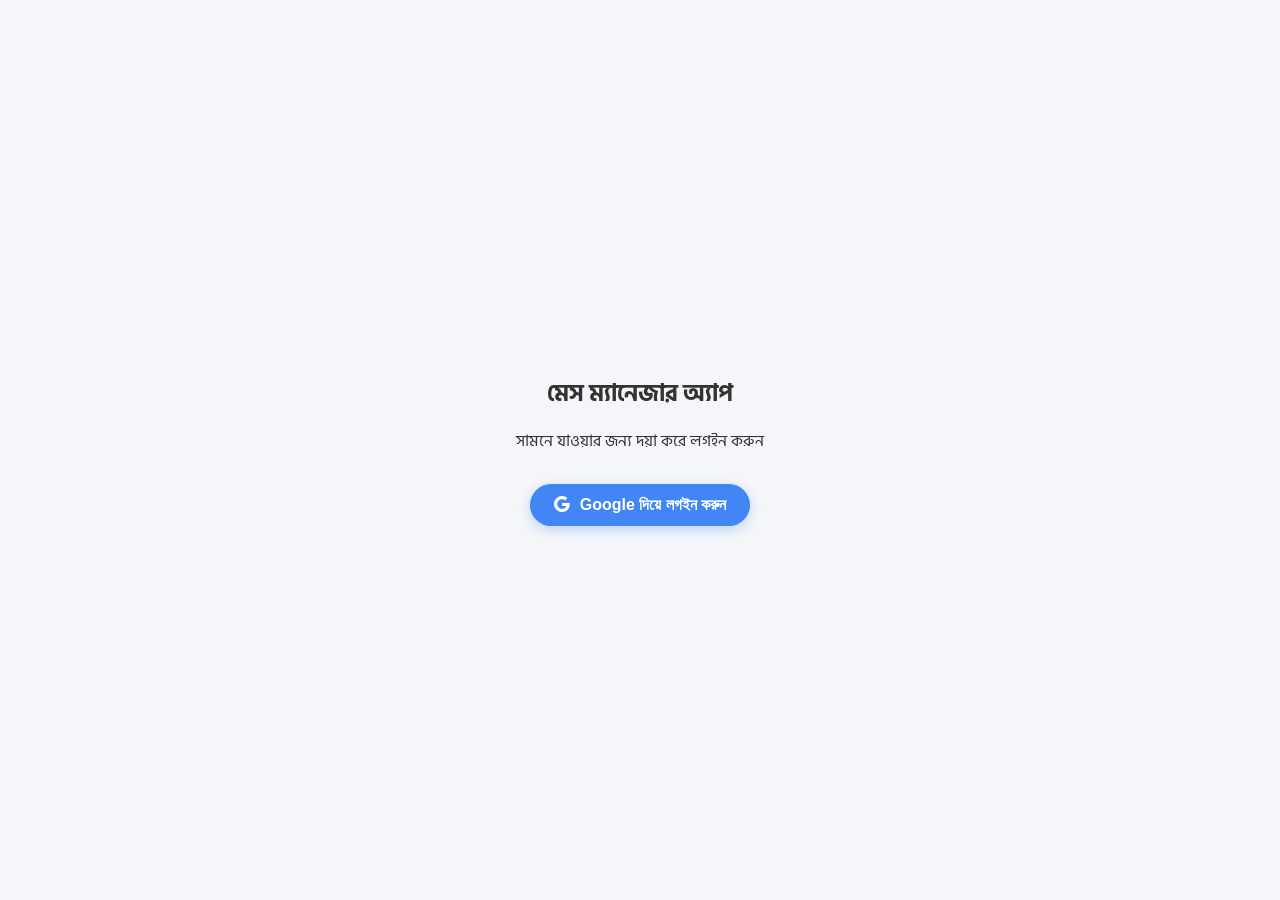
==== index.html @ 191657b1 "Add files via upload" ====
<!DOCTYPE html>
<html lang="bn">
<head>
  <meta charset="UTF-8">
  <meta name="viewport" content="width=device-width, initial-scale=1.0">
  <title>মেস ম্যানেজার</title>
  <link rel="stylesheet" href="common.css">
  <link rel="stylesheet" href="https://cdn.jsdelivr.net/npm/bootstrap-icons@1.11.3/font/bootstrap-icons.min.css">
  <link rel="stylesheet" type="text/css" href="https://cdn.jsdelivr.net/npm/toastify-js/src/toastify.min.css">

<script type="text/javascript" src="https://cdn.jsdelivr.net/npm/toastify-js"></script>

</head>
<body>

  <div id="loginScreen" class="auth-screen">
    <h2>মেস ম্যানেজার অ্যাপ</h2>
    <p>সামনে যাওয়ার জন্য দয়া করে লগইন করুন</p>
    <button class="login-btn" onclick="loginWithGoogle()">
      <i class="bi bi-google"></i> Google দিয়ে লগইন করুন
    </button>
  </div>

  <div id="mainApp" style="display: none; width: 100%;">
    
    <div class="user-profile">
      <div class="profile-info">
        <img id="userImg" src="" alt="Avatar" class="user-avatar" crossorigin="anonymous">
        <span id="userName">ব্যবহারকারী</span>
      </div>
      <button class="logout-btn" onclick="logoutFirebase()">লগআউট</button>
    </div>

    <div class="nav-container">
      <nav class="navbar">
        <div class="nav-indicator"></div>
        
        <div class="nav-item active" onclick="switchPage('home', 0)">
          <i class="bi bi-house-door nav-icon"></i>
          <span class="nav-label">হোম</span>
        </div>

        <div class="nav-item" onclick="switchPage('bazar', 1)">
          <i class="bi bi-cart-dash nav-icon"></i>
          <span class="nav-label">বাজার খরচ</span>
        </div>
        
        <div class="nav-item" onclick="switchPage('meal', 2)">
          <i class="bi bi-calendar-check nav-icon"></i>
          <span class="nav-label">মিল হিসাব</span>
        </div>
        
        <div class="nav-item" onclick="switchPage('rate', 3)">
          <i class="bi bi-calculator nav-icon"></i>
          <span class="nav-label">মিল রেট</span>
        </div>
        
        <div class="nav-item" onclick="switchPage('month', 4)">
          <i class="bi bi-file-earmark-bar-graph nav-icon"></i>
          <span class="nav-label">মাসের হিসাব</span>
        </div>
      </nav>
    </div>

    <div class="main-content">
      
      <div id="home" class="page-content active">
        <div class="widget-container">
          <div class="widget-box">
              <span class="widget-title">মোট বাজার খরচ</span>
              <h2 id="totalBazarCost" class="widget-value">০.০০ ৳</h2>
          </div>
          <div class="widget-box">
              <span class="widget-title">বর্তমান মিল রেট</span>
              <h2 id="liveRate" class="widget-value">০.০০ ৳</h2>
          </div>
          <div class="widget-box">
              <span class="widget-title">তোমার মোট মিল</span>
              <h2 id="userTotalMeals" class="widget-value">০.০০ টি</h2>
          </div>
        </div>
      </div>

      <div id="bazar" class="page-content">
        <div class="placeholder-card">
          <h3>বাজার খরচ পেজ</h3>
          <div class="button-container">
            <div class="card-btn" onclick="window.location.href='collect.html'">
                মোট জমা
            </div>
            <div class="card-btn" onclick="window.location.href='daily.html'">
                প্রতিদিনের বাজার
            </div>
            <div class="card-btn" onclick="window.location.href='fullMonthCost.html'">
                মোট মাসিক বাজার 
            </div>
            <div class="card-btn" onclick="window.location.href='full_month.html'">
                পুরো মাসের হিসাব
            </div>
          </div>
        </div>
      </div>

      <div id="meal" class="page-content">
        <div class="placeholder-card">
          <h3>মিল হিসাব পেজ</h3>
          
          <div class="inputs">
            <label for="name">NAME :</label>
            <input type="text" id="name" readonly>
          </div>
          
          <div class="inputs">
            <label for="meal_date">DATE :</label>
            <input type="date" id="meal_date">
          </div>
    
          <div id="mealBox" style="margin-top: 20px;">
            <label><input type="checkbox" id="breakfast"> সকাল (Breakfast)</label><br>
            <label><input type="checkbox" id="lunch"> দুপুর (Lunch)</label><br>
            <label><input type="checkbox" id="dinner"> রাত (Dinner)</label><br><br>
            
            <button onclick="saveMealToFirebase()" style="padding: 10px 20px; background-color: #007bff; color: white; border: none; border-radius: 5px;">Save to Cloud</button>
          </div>  
        </div>
      </div>
      
      <div id="rate" class="page-content">
        <div class="placeholder-card">
          <h3>মিল রেট ক্যালকুলেটর</h3>
          <div class="calculate-container">
            <div class="inputs">
              <label for="collect">মোট জমা :</label>
              <input type="text" id="collect" placeholder="ENTER COLLECTION">
            </div>
            
            <div class="inputs">
              <label for="totalCost">মোট বাজার খরচ :</label>
              <input type="text" id="totalCost" placeholder="TOTAL COST">
            </div>
            
            <div class="inputs">
              <label for="number">মোট মিল সংখ্যা :</label>
              <input type="text" id="number" step="any" placeholder="ENTER NUMBER OF MEALS">
            </div>
            
            <div class="inputs highlight">
              <label for="calculated_rate">মিল রেট :</label>
              <input type="text" id="calculated_rate" readonly>
            </div>
          </div>
        </div>
      </div>

      <div id="month" class="page-content">
        <div class="placeholder-card">
          <h3>পুরো মাসের হিসাব</h3>
           
          <div class="inputs">
            <label for="month-name">NAME :</label>
            <input type="text" id="month-name" placeholder="ENTER YOUR NAME">
          </div>
          
          <div class="inputs">
            <label for="month-tk">MILL RATE :</label>
            <input type="number" id="month-tk" placeholder="ENTER MILL RATE">
          </div>
          
          <button onclick="loadMonthDataFromFirebase()" style="margin: 15px 0; padding: 10px; background: #28a745; color: white; border: none; border-radius: 5px; width: 100%;">হিসাব দেখুন</button>
        
          <h2 id="heading"></h2>
          
          <div class="table-scroll">
            <table id="history-table">
              <thead>
                <tr>
                  <th>তারিখ</th>
                  <th>সকাল</th>
                  <th>দুপুর</th>
                  <th>রাত</th>
                  <th>টাকা</th>
                </tr>
              </thead>
              <tbody id="table-body">
              </tbody>
              <tfoot>
                <tr>
                  <th colspan="4">মোট :</th>
                  <th id="total-amount">0</th>
                </tr>
              </tfoot>
            </table>
          </div>
          <button id="clear-btn">CLEAR</button>
        </div>
      </div>

    </div>
  </div>

   <script type="module" src="app-sync.js"></script>
  <script type="module" src="home.js"></script>
  <script type="module" src="meal_hisab.js"></script>
  <script type="module" src="mil_rate.js"></script>

  
   <script type="module">
    import { initializeApp } from "https://www.gstatic.com/firebasejs/10.8.0/firebase-app.js";
    import { getDatabase, ref, set, get, child, onValue } from "https://www.gstatic.com/firebasejs/10.8.0/firebase-database.js";
    import { getAuth, signInWithPopup, GoogleAuthProvider, onAuthStateChanged, signOut } from "https://www.gstatic.com/firebasejs/10.8.0/firebase-auth.js";

    const firebaseConfig = {
      apiKey: "AIzaSyB-Zzsrl5-chOLtnFalRZU4bgGNnSJ-K18",
      authDomain: "mess-manager-9b662.firebaseapp.com",
      projectId: "mess-manager-9b662",
      storageBucket: "mess-manager-9b662.firebasestorage.app",
      messagingSenderId: "710172865421",
      appId: "1:710172865421:web:8897233378a250b0ed03c4",
      measurementId: "G-B9HB486S8W",
      databaseURL: "https://mess-manager-9b662-default-rtdb.firebaseio.com/"
    };

    const app = initializeApp(firebaseConfig);
    const database = getDatabase(app);
    const auth = getAuth(app);
    const provider = new GoogleAuthProvider();

    window.firebaseDB = database;
    window.firebaseDatabaseRef = ref;
    window.firebaseSet = set;
    window.firebaseOnValue = onValue; 
    window.firebaseGet = get;
    window.firebaseChild = child;

  
    window.syncMealToFirebase = function(mealData) {
      if (!window.firebaseDB) return;
      const path = 'meals/' + mealData.date + '_' + mealData.name.replace(/[.#$/\[\]]/g, "_");
      const dbRef = ref(window.firebaseDB, path);
      
      set(dbRef, mealData)
        .then(() => console.log("অনলাইনে সফলভাবে সিঙ্ক হয়েছে:", mealData.date))
        .catch(err => console.error("সিঙ্ক করতে ব্যর্থ:", err));
    };

    
    window.addEventListener('online', () => {
      console.log("ইন্টারনেট কানেকশন সচল হয়েছে! অফলাইন ডাটা সিঙ্ক হচ্ছে...");
      let offlineMeals = JSON.parse(localStorage.getItem('offline_meals')) || [];
      
      if (offlineMeals.length > 0) {
        offlineMeals.forEach(meal => {
          window.syncMealToFirebase(meal);
        });
        localStorage.removeItem('offline_meals'); 
        alert("আপনার অফলাইনে করা সব মিল হিসাব মেইন ডাটাবেজে আপডেট হয়েছে!");
      }
    });

    
    if (navigator.onLine) {
     
    } else {
      
      console.log("অ্যাপটি অফলাইনে রান করছে। ক্যাশ ডাটা লোড হচ্ছে...");
    }

   
    window.loginWithGoogle = () => {
      signInWithPopup(auth, provider)
        .then((result) => {
          console.log("Logged in:", result.user.displayName);
        }).catch((error) => {
          console.error("Login Failed:", error);
         
          if(!navigator.onLine) {
            alert("অফলাইনে গুগল লগইন সম্ভব নয়।");
          } else {
            alert("লগইন করতে সমস্যা হয়েছে! আবার চেষ্টা করুন।");
          }
        });
    };

    window.logoutFirebase = () => {
      signOut(auth).then(() => {
        console.log("Logged out successfully");
      });
    };

    onAuthStateChanged(auth, (user) => {
      if (user) {
        document.getElementById("loginScreen").style.display = "none";
        document.getElementById("mainApp").style.display = "block";
        document.getElementById("userName").innerText = user.displayName;
        
        if (user.photoURL) {
            document.getElementById("userImg").src = user.photoURL;
        } else {
            document.getElementById("userImg").src = "https://ui-avatars.com/api/?name=" + encodeURIComponent(user.displayName) + "&background=random&color=fff";
        }
        
        if(document.getElementById("name")){
            document.getElementById("name").value = user.displayName;
        }

       
        localStorage.setItem('logged_in_user', user.displayName);

        if(window.fetchUserTotalMeals) {
            window.fetchUserTotalMeals(user.displayName);
          }
      } else {
        
        const cachedUser = localStorage.getItem('logged_in_user');
        if (!navigator.onLine && cachedUser) {
          document.getElementById("loginScreen").style.display = "none";
          document.getElementById("mainApp").style.display = "block";
          document.getElementById("userName").innerText = cachedUser;
          if(document.getElementById("name")) document.getElementById("name").value = cachedUser;
        } else {
          document.getElementById("loginScreen").style.display = "flex";
          document.getElementById("mainApp").style.display = "none";
        }
      }
    });

    if(window.mealRate) window.mealRate();
    if(window.loadCost) window.loadCost();
  </script>
   
</body>
</html>
---- common.css ----
@import url('https://fonts.googleapis.com/css2?family=Hind+Siliguri:wght@400;600;700&family=Poppins:wght@300;500;600&display=swap');

* {
  margin: 0;
  padding: 0;
  box-sizing: border-box;
}

body, html {
  width: 100%;
  height: 100%;
  font-family: 'Poppins', 'Hind Siliguri', 'Segoe UI', Tahoma, Geneva, Verdana, sans-serif;
  background-color: #f4f7f6;
  color: #333333;
}

body {
  display: flex;
  flex-direction: column;
  align-items: center;
  justify-content: flex-start; 
  padding: 0; 
  min-height: 100vh;
  background: linear-gradient(135deg, #f4f7f6 0%, #e2e8f0 100%);
}

/* ==========================================================================
   ১.৫ নতুন যুক্ত হওয়া: অথেনটিকেশন ও প্রোফাইল স্টাইল
   ========================================================================== */
.auth-screen {
  position: fixed;
  top: 0; left: 0; width: 100%; height: 100%;
  background: #f4f6f9;
  display: flex; flex-direction: column;
  justify-content: center; align-items: center;
  z-index: 9999;
  gap: 15px;
}

.login-btn {
  padding: 12px 24px;
  background: #4285F4; color: white;
  border: none; border-radius: 25px;
  font-size: 16px; cursor: pointer;
  display: flex; align-items: center; gap: 10px;
  font-weight: 600;
  box-shadow: 0 4px 12px rgba(66, 133, 244, 0.3);
  transition: all 0.3s ease;
  width: auto !important; 
}

.login-btn:hover {
  background: #357ae8;
  transform: translateY(-2px);
}

.user-profile {
  display: flex; align-items: center; justify-content: space-between;
  width: 100%; max-width: 500px; padding: 12px 20px;
  background: #ffffff; border-bottom: 1px solid #e2e8f0;
  position: fixed; top: 75px; left: 50%; transform: translateX(-50%);
  z-index: 999;
}

.profile-info {
  display: flex; align-items: center; gap: 10px;
}

.user-avatar { width: 35px; height: 35px; border-radius: 50%; border: 2px solid #3b71ca; }
#userName { font-weight: 600; font-size: 14px; color: #2c3e50; }

.logout-btn { 
  background: #dc3545; color: white; border: none; 
  padding: 6px 14px; border-radius: 20px; cursor: pointer;
  font-size: 13px; font-weight: 600; width: auto; margin-top: 0;
}
.logout-btn:hover { background: #c82333; transform: none; }

/* ==========================================================================
   ২. বেসিক ফর্ম এলিমেন্টস (Inputs, Labels, Select, Buttons)
   ========================================================================== */
label {
  font-size: 14px;
  color: #555555;
  font-weight: 600;
  margin-top: 20px;
  margin-bottom: 6px;
  display: inline-block;
}

input, select {
  width: 100%;
  padding: 12px 14px;
  font-size: 15px;
  border: 1.5px solid #d1d5db;
  border-radius: 8px;
  outline: none;
  background-color: #ffffff;
  cursor: pointer;
  transition: all 0.3s ease;
}

input:focus, select:focus {
  border-color: #4CAF50;
  box-shadow: 0 0 0 4px rgba(76, 175, 80, 0.1); 
}

input[type="date"] {
  width: 300px;
  max-width: 100%;
  background-color: #e0e0e0;
  color: #333333;
}

input[type="date"]::-webkit-calendar-picker-indicator {
  cursor: pointer;
  filter: invert(0.3);
}

input[type="checkbox"] {
  width: auto;
  transform: scale(1.3);
  margin-right: 12px;
  accent-color: #4CAF50;
  cursor: pointer;
}

button {
  background-color: #4CAF50;
  color: #ffffff;
  border: none;
  padding: 12px 30px;
  font-size: 16px;
  font-weight: 600;
  border-radius: 25px;
  cursor: pointer;
  margin-top: 15px;
  width: 100%;
  transition: background 0.3s, transform 0.2s;
}

button:hover {
  background-color: #45a049;
  transform: translateY(-2px);
}

button:active {
  transform: translateY(0);
}

/* ==========================================================================
   ৩. কন্টেইনার এবং লেআউট (Form Containers & Inputs Section)
   ========================================================================== */
.inputs {
  display: flex;
  flex-direction: column; 
  margin-bottom: 18px;
  align-items: center; 
  text-align: center;
}

.inputs label {
  color: #4b5563;
  margin-top: 0;
  width: 100%;
}

.inputs input {
  background-color: #f9fafb;
  max-width: 300px; 
}

input[readonly] {
  background-color: #e9ecef !important;
  cursor: not-allowed;
}

#month-tk {
  max-width: 180px; 
  text-align: center; 
}

.inputs input:focus {
  border-color: #2563eb;
  background-color: #ffffff;
  box-shadow: 0 0 0 4px rgba(37, 99, 235, 0.1); 
}

.inputs.highlight input[readonly] {
  background-color: #eff6ff !important; 
  border-color: #bfdbfe;
  color: #1e40af;
  font-weight: bold;
  font-size: 16px;
}

#inputs {
  display: none; 
  flex-direction: column;
  width: 100%;
  max-width: 300px;
  margin: 0 auto 20px auto;
  text-align: left;
  background: #ffffff;
  padding: 15px;
  border-radius: 12px;
  box-shadow: 0 4px 15px rgba(0,0,0,0.05);
}

#inputs.show {
  display: flex;
  animation: slideDownFade 0.4s ease-out forwards;
}

#inputs label { 
  margin-top: 10px; 
  margin-bottom: 5px; 
  text-align: left; 
}

#inputs input { 
  margin-bottom: 10px; 
  max-width: 100%;
}

#month-name {
  text-align: center; 
}

/* ==========================================================================
   ৪. প্লেসহোল্ডারカード এবং গ্রিড বাটন (Cards & Dashboard Buttons)
   ========================================================================== */
.placeholder-card {
  background: #ffffff;
  border-radius: 24px;
  padding: 30px 20px;
  box-shadow: 0 10px 30px rgba(0, 0, 0, 0.05);
  text-align: center;
  max-width: 500px;
  margin: 20px auto;
}

.placeholder-card h3 {
  font-size: 22px;
  font-weight: 700;
  color: #2c3e50;
  margin-bottom: 25px;
  position: relative;
}

.placeholder-card h3::after {
  content: '';
  position: absolute;
  bottom: -8px;
  left: 50%;
  transform: translateX(-50%);
  width: 50px;
  height: 3px;
  background: #3498db;
  border-radius: 2px;
}

.button-container {
  display: grid;
  grid-template-columns: 1fr 1fr; 
  gap: 16px; 
  padding: 10px 0;
}

.card-btn {
  background: #ffffff;
  border: 1px solid rgba(0, 0, 0, 0.05);
  border-radius: 16px;
  padding: 20px 10px;
  font-size: 16px;
  font-weight: 600;
  color: #4a5568;
  cursor: pointer;
  min-height: 100px;
  display: flex;
  align-items: center;
  justify-content: center;
  transition: all 0.3s ease; 
  box-shadow: 5px 5px 10px rgba(0, 0, 0, 0.03), -5px -5px 10px rgba(255, 255, 255, 0.8);
}

.card-btn:nth-child(1) { border-left: 4px solid #2ecc71; }
.card-btn:nth-child(2) { border-left: 4px solid #e74c3c; }
.card-btn:nth-child(3) { border-left: 4px solid #f1c40f; }
.card-btn:nth-child(4) { border-left: 4px solid #9b59b6; }

.card-btn:hover, .card-btn:active {
  transform: translateY(-3px);
  background: #3498db;
  color: #ffffff;
  border-left-color: #ffffff;
  box-shadow: 0 10px 20px rgba(52, 152, 219, 0.25);
}

/* ==========================================================================
   ৫. মিল বক্স এবং টেবিল (Meal Box & Data Tables)
   ========================================================================== */
#mealBox {
  border-radius: 15px !important;
  width: 100%;
  max-width: 350px;
  border: none !important;
  text-align: center;
  animation: fadeIn 0.4s ease;
}

#selectedDate {
  color: #4CAF50;
  margin-bottom: 20px;
  font-size: 22px;
  border-bottom: 2px solid #eee;
  padding-bottom: 10px;
}

#mealBox label {
  display: block;
  background: #f9f9f9;
  margin: 10px 0;
  padding: 12px;
  border-radius: 8px;
  cursor: pointer;
  transition: background 0.2s;
  text-align: left;
}

#mealBox label:hover {
  background: #e8f5e9;
}

.table-data {
    margin-top: 15px;
}
.table-scroll {
    overflow-x: auto;
    border: 1px solid #e2e8f0;
    border-radius: 8px;
}

table {
    width: 100%;
    border-collapse: collapse;
    text-align: left;
    background-color: #fff;
}

th, td {
    padding: 12px 15px;
    font-size: 14px;
}

thead tr {
    background-color: #f8fafc;
    border-bottom: 2px solid #e2e8f0;
}

thead th {
    color: #64748b;
    font-weight: 700;
}

tbody tr {
    border-bottom: 1px solid #f1f5f9;
}

tbody tr:nth-child(even) {
    background-color: #f8fafc;
}

tr:last-child {
    background-color: #eaeffa;
    font-weight: 700;
    border-top: 2px solid #cbd5e1;
}

tr:last-child th {
    color: #1e293b;
    font-size: 15px;
}

#total-amount{
  font-weight: bold; 
  color: #4CAF50;
  text-align: left;
}

/* ==========================================================================
   ৬. নেভিগেশন বার এবং উইজেট (Navigation & Widgets)
   ========================================================================== */
.main-content, .nav-container {
  width: 100%;
  max-width: 500px;  
  margin: 0 auto;
}

.nav-container {
  position: fixed;
  top: 0;
  left: 50%;
  transform: translateX(-50%);
  width: 100%;
  background-color: #3b71ca;
  padding: 15px 10px;
  box-sizing: border-box;
  z-index: 1000;
}

.navbar {
  position: relative;
  width: 100%;
  max-width: 500px;
  margin: 0 auto;
  background-color: #ffffff;
  display: flex;
  justify-content: space-around;
  align-items: center;
  padding: 10px 0;
  border-radius: 16px;
  box-shadow: 0 8px 20px rgba(0, 0, 0, 0.15);
}

.nav-item {
  display: flex;
  flex-direction: column;
  align-items: center;
  text-decoration: none;
  color: #a0a0a0;
  font-size: 11px;
  transition: all 0.3s ease;
  flex: 1;
  text-align: center;
  position: relative;
  z-index: 5;
  cursor: pointer;
}

.nav-icon {
  font-size: 20px;
  margin-bottom: 8px; 
  transition: transform 0.3s ease, color 0.3s ease;
}

.nav-label {
  font-weight: 600;
  opacity: 0;
  transform: translateY(10px);
  transition: all 0.3s ease;
  position: absolute;
  bottom: -10px; 
}

.nav-item.active .nav-icon {
  color: #3b71ca;
  transform: translateY(-4px);
}

.nav-item.active .nav-label {
  opacity: 1;
  color: #3b71ca;
  transform: translateY(0px);
}

.main-content {
  padding-top: 140px; 
  width: 100%;
  box-sizing: border-box;
}

.page-content {
  display: none;
  opacity: 0;
  transform: translateY(15px);
  transition: opacity 0.4s ease, transform 0.4s ease;
}

.page-content.active {
  display: block;
  opacity: 1;
  transform: translateY(0);
}

.widget-container {
  display: flex;
  flex-direction: column;
  gap: 15px;
  padding: 20px;
  max-width: 500px;
  margin: 0 auto;
}

.widget-box {
  background: #ffffff;
  padding: 18px 20px;
  border-radius: 16px;
  box-shadow: 0 4px 12px rgba(0, 0, 0, 0.05);
}

.widget-title {
  font-size: 13px;
  color: #888;
  display: block;
  margin-bottom: 6px;
}

.widget-value {
  margin: 0;
  font-size: 24px;
  color: #2c3e50;
  font-weight: bold;
}

/* ==========================================================================
   ৭. অ্যানিমেশনসমূহ (Animations)
   ========================================================================== */
@keyframes fadeIn {
  from { opacity: 0; transform: translateY(10px); }
  to { opacity: 1; transform: translateY(0); }
}

@keyframes slideDownFade {
  from { opacity: 0; transform: translateY(-15px); }
  to { opacity: 1; transform: translateY(0); }
}
/* ==========================================================================
   ১. গুগল ফন্টস এবং গ্লোবাল রিসেট (Fonts & Global Reset)
   ========================================================================== */
@import url('https://fonts.googleapis.com/css2?family=Hind+Siliguri:wght@400;600;700&family=Poppins:wght@300;500;600&display=swap');

* {
  margin: 0;
  padding: 0;
  box-sizing: border-box;
}

body, html {
  width: 100%;
  height: 100%;
  font-family: 'Poppins', 'Hind Siliguri', 'Segoe UI', Tahoma, Geneva, Verdana, sans-serif;
  background-color: #f4f7f6;
  color: #333333;
}

body {
  display: flex;
  flex-direction: column;
  align-items: center;
  justify-content: flex-start; 
  padding: 40px 20px;
  min-height: 100vh;
  background: linear-gradient(135deg, #f4f7f6 0%, #e2e8f0 100%);
}

/* ==========================================================================
   ২. বেসিক ফর্ম এলিমেন্টস (Inputs, Labels, Select, Buttons)
   ========================================================================== */
label {
  font-size: 14px;
  color: #555555;
  font-weight: 600;
  margin-top: 20px;
  margin-bottom: 6px;
  display: inline-block;
}

input, select {
  width: 100%;
  padding: 12px 14px;
  font-size: 15px;
  border: 1.5px solid #d1d5db;
  border-radius: 8px;
  outline: none;
  background-color: #ffffff;
  cursor: pointer;
  transition: all 0.3s ease;
}

input:focus, select:focus {
  border-color: #4CAF50;
  box-shadow: 0 0 0 4px rgba(76, 175, 80, 0.1); 
}


input[type="date"] {
  width: 300px;
  max-width: 100%;
  background-color: #e0e0e0;
  color: #333333;
}

input[type="date"]::-webkit-calendar-picker-indicator {
  cursor: pointer;
  filter: invert(0.3);
}

input[type="checkbox"] {
  width: auto;
  transform: scale(1.3);
  margin-right: 12px;
  accent-color: #4CAF50;
  cursor: pointer;
}


button {
  background-color: #4CAF50;
  color: #ffffff;
  border: none;
  padding: 12px 30px;
  font-size: 16px;
  font-weight: 600;
  border-radius: 25px;
  cursor: pointer;
  margin-top: 15px;
  width: 100%;
  transition: background 0.3s, transform 0.2s;
}

button:hover {
  background-color: #45a049;
  transform: translateY(-2px);
}

button:active {
  transform: translateY(0);
}

/* ==========================================================================
   ৩. কন্টেইনার এবং লেআউট (Form Containers & Inputs Section)
   ========================================================================== */

.inputs {
  display: flex;
  flex-direction: column; 
  margin-bottom: 18px;
  align-items: center; 
  text-align: center;
}

.inputs label {
  color: #4b5563;
  margin-top: 0;
  width: 100%;
}

.inputs input {
  background-color: #f9fafb;
  max-width: 300px; 
}


#month-tk {
  max-width: 180px; 
  text-align: center; 
}

.inputs input:focus {
  border-color: #2563eb;
  background-color: #ffffff;
  box-shadow: 0 0 0 4px rgba(37, 99, 235, 0.1); 
}

.inputs.highlight input[readonly] {
  background-color: #eff6ff; 
  border-color: #bfdbfe;
  color: #1e40af;
  font-weight: bold;
  font-size: 16px;
}


#inputs {
  display: none; 
  flex-direction: column;
  width: 100%;
  max-width: 300px;
  margin: 0 auto 20px auto;
  text-align: left;
  background: #ffffff;
  padding: 15px;
  border-radius: 12px;
  box-shadow: 0 4px 15px rgba(0,0,0,0.05);
}

#inputs.show {
  display: flex;
  animation: slideDownFade 0.4s ease-out forwards;
}

#inputs label { 
  margin-top: 10px; 
  margin-bottom: 5px; 
  text-align: left; 
}

#inputs input { 
  margin-bottom: 10px; 
  max-width: 100%;
}


#month-name {
  text-align: center; 
}


/* ==========================================================================
   ৪. প্লেসহোল্ডার কার্ড এবং গ্রিড বাটন (Cards & Dashboard Buttons)
   ========================================================================== */
.placeholder-card {
  background: #ffffff;
  border-radius: 24px;
  padding: 30px 20px;
  box-shadow: 0 10px 30px rgba(0, 0, 0, 0.05);
  text-align: center;
  max-width: 500px;
  margin: 20px auto;
}

.placeholder-card h3 {
  font-size: 22px;
  font-weight: 700;
  color: #2c3e50;
  margin-bottom: 25px;
  position: relative;
}

.placeholder-card h3::after {
  content: '';
  position: absolute;
  bottom: -8px;
  left: 50%;
  transform: translateX(-50%);
  width: 50px;
  height: 3px;
  background: #3498db;
  border-radius: 2px;
}

.button-container {
  display: grid;
  grid-template-columns: 1fr 1fr; 
  gap: 16px; 
  padding: 10px 0;
}

.card-btn {
  background: #ffffff;
  border: 1px solid rgba(0, 0, 0, 0.05);
  border-radius: 16px;
  padding: 20px 10px;
  font-size: 16px;
  font-weight: 600;
  color: #4a5568;
  cursor: pointer;
  min-height: 100px;
  display: flex;
  align-items: center;
  justify-content: center;
  transition: all 0.3s ease; 
  box-shadow: 5px 5px 10px rgba(0, 0, 0, 0.03), -5px -5px 10px rgba(255, 255, 255, 0.8);
}


.card-btn:nth-child(1) { border-left: 4px solid #2ecc71; }
.card-btn:nth-child(2) { border-left: 4px solid #e74c3c; }
.card-btn:nth-child(3) { border-left: 4px solid #f1c40f; }
.card-btn:nth-child(4) { border-left: 4px solid #9b59b6; }

.card-btn:hover, .card-btn:active {
  transform: translateY(-3px);
  background: #3498db;
  color: #ffffff;
  border-left-color: #ffffff;
  box-shadow: 0 10px 20px rgba(52, 152, 219, 0.25);
}

/* ==========================================================================
   ৫. মিল বক্স এবং টেবিল (Meal Box & Data Tables)
   ========================================================================== */
#mealBox {
  border-radius: 15px !important;
  width: 100%;
  max-width: 350px;
  border: none !important;
  text-align: center;
  animation: fadeIn 0.4s ease;
}

#selectedDate {
  color: #4CAF50;
  margin-bottom: 20px;
  font-size: 22px;
  border-bottom: 2px solid #eee;
  padding-bottom: 10px;
}

#mealBox label {
  display: block;
  background: #f9f9f9;
  margin: 10px 0;
  padding: 12px;
  border-radius: 8px;
  cursor: pointer;
  transition: background 0.2s;
  text-align: left;
}

#mealBox label:hover {
  background: #e8f5e9;
}




.table-data {
    margin-top: 15px;
}
.table-scroll {
    overflow-x: auto;
    border: 1px solid #e2e8f0;
    border-radius: 8px;
}

table {
    width: 100%;
    border-collapse: collapse;
    text-align: left;
    background-color: #fff;
}

th, td {
    padding: 12px 15px;
    font-size: 14px;
}

thead tr {
    background-color: #f8fafc;
    border-bottom: 2px solid #e2e8f0;
}

thead th {
    color: #64748b;
    font-weight: 700;
}


tbody tr {
    border-bottom: 1px solid #f1f5f9;
}

tbody tr:nth-child(even) {
    background-color: #f8fafc;
}


tr:last-child {
    background-color: #eaeffa;
    font-weight: 700;
    border-top: 2px solid #cbd5e1;
}

tr:last-child th {
    color: #1e293b;
    font-size: 15px;
}


#total-amount{
  font-weight: bold; 
  color: #4CAF50;
  text-align: left;
}
/* ==========================================================================
   ৬. নেভিগেশন বার এবং উইজেট (Navigation & Widgets)
   ========================================================================== */
.main-content, .nav-container {
  width: 100%;
  max-width: 500px;  
  margin: 0 auto;
}

.nav-container {
  position: fixed;
  top: 0;
  left: 50%;
  transform: translateX(-50%);
  width: 100%;
  background-color: #3b71ca;
  padding: 15px 10px;
  box-sizing: border-box;
  z-index: 1000;
}

.navbar {
  position: relative;
  width: 100%;
  max-width: 500px;
  margin: 0 auto;
  background-color: #ffffff;
  display: flex;
  justify-content: space-around;
  align-items: center;
  padding: 10px 0;
  border-radius: 16px;
  box-shadow: 0 8px 20px rgba(0, 0, 0, 0.15);
}

.nav-item {
  display: flex;
  flex-direction: column;
  align-items: center;
  text-decoration: none;
  color: #a0a0a0;
  font-size: 11px;
  transition: all 0.3s ease;
  flex: 1;
  text-align: center;
  position: relative;
  z-index: 5;
  cursor: pointer;
}

.nav-icon {
  font-size: 20px;
  margin-bottom: 8px; 
  transition: transform 0.3s ease, color 0.3s ease;
}

.nav-label {
  font-weight: 600;
  opacity: 0;
  transform: translateY(10px);
  transition: all 0.3s ease;
  position: absolute;
  bottom: -10px; 
}

.nav-item.active .nav-icon {
  color: #3b71ca;
  transform: translateY(-4px);
}

.nav-item.active .nav-label {
  opacity: 1;
  color: #3b71ca;
  transform: translateY(0px);
}

 
.main-content {
  padding-top: 100px;
  width: 100%;
  box-sizing: border-box;
}

.page-content {
  display: none;
  opacity: 0;
  transform: translateY(15px);
  transition: opacity 0.4s ease, transform 0.4s ease;
}

.page-content.active {
  display: block;
  opacity: 1;
  transform: translateY(0);
}


.widget-container {
  display: flex;
  flex-direction: column;
  gap: 15px;
  padding: 20px;
  max-width: 500px;
  margin: 0 auto;
}

.widget-box {
  background: #ffffff;
  padding: 18px 20px;
  border-radius: 16px;
  box-shadow: 0 4px 12px rgba(0, 0, 0, 0.05);
}

.widget-title {
  font-size: 13px;
  color: #888;
  display: block;
  margin-bottom: 6px;
}

.widget-value {
  margin: 0;
  font-size: 24px;
  color: #2c3e50;
  font-weight: bold;
}

/* ==========================================================================
   ৭. অ্যানিমেশনসমূহ (Animations)
   ========================================================================== */
@keyframes fadeIn {
  from { opacity: 0; transform: translateY(10px); }
  to { opacity: 1; transform: translateY(0); }
}

@keyframes slideDownFade {
  from { opacity: 0; transform: translateY(-15px); }
  to { opacity: 1; transform: translateY(0); }
}
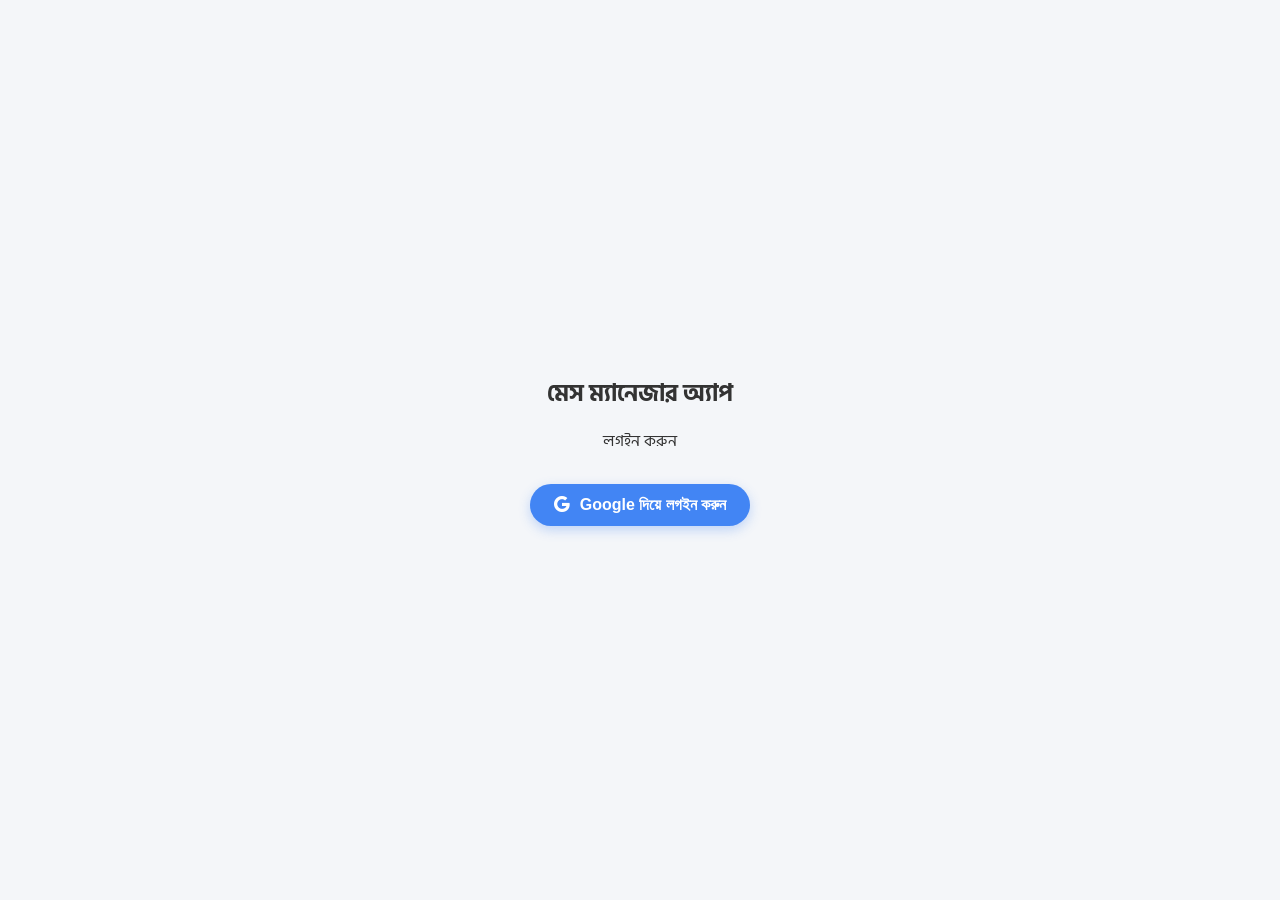
==== commit 638dd9b3: "Update login prompt and button labels in index.html" ====
--- a/index.html
+++ b/index.html
@@ -7,7 +7,8 @@
   <link rel="stylesheet" href="common.css">
   <link rel="stylesheet" href="https://cdn.jsdelivr.net/npm/bootstrap-icons@1.11.3/font/bootstrap-icons.min.css">
   <link rel="stylesheet" type="text/css" href="https://cdn.jsdelivr.net/npm/toastify-js/src/toastify.min.css">
-
+  <link rel="manifest" href="./manifest.json">
+  
 <script type="text/javascript" src="https://cdn.jsdelivr.net/npm/toastify-js"></script>
 
 </head>
@@ -15,7 +16,7 @@
 
   <div id="loginScreen" class="auth-screen">
     <h2>মেস ম্যানেজার অ্যাপ</h2>
-    <p>সামনে যাওয়ার জন্য দয়া করে লগইন করুন</p>
+    <p>লগইন করুন</p>
     <button class="login-btn" onclick="loginWithGoogle()">
       <i class="bi bi-google"></i> Google দিয়ে লগইন করুন
     </button>
@@ -95,7 +96,7 @@
                 মোট মাসিক বাজার 
             </div>
             <div class="card-btn" onclick="window.location.href='full_month.html'">
-                পুরো মাসের হিসাব
+                অ্যাপ সম্পর্কে 
             </div>
           </div>
         </div>
@@ -115,12 +116,12 @@
             <input type="date" id="meal_date">
           </div>
     
-          <div id="mealBox" style="margin-top: 20px;">
+          <div id="mealBox">
             <label><input type="checkbox" id="breakfast"> সকাল (Breakfast)</label><br>
             <label><input type="checkbox" id="lunch"> দুপুর (Lunch)</label><br>
             <label><input type="checkbox" id="dinner"> রাত (Dinner)</label><br><br>
             
-            <button onclick="saveMealToFirebase()" style="padding: 10px 20px; background-color: #007bff; color: white; border: none; border-radius: 5px;">Save to Cloud</button>
+            <button onclick="saveMealToFirebase()" style="padding: 10px 20px; background-color: #007bff; color: white; border: none; border-radius: 5px;">Save</button>
           </div>  
         </div>
       </div>
@@ -329,4 +330,4 @@
   </script>
    
 </body>
-</html>+</html>
--- a/common.css
+++ b/common.css
@@ -1,4 +1,3 @@
-
 @import url('https://fonts.googleapis.com/css2?family=Hind+Siliguri:wght@400;600;700&family=Poppins:wght@300;500;600&display=swap');
 
 * {
@@ -20,14 +19,71 @@
   flex-direction: column;
   align-items: center;
   justify-content: flex-start; 
-  padding: 0; 
+  padding-top: 60px;
+  padding-bottom: 70px;
   min-height: 100vh;
   background: linear-gradient(135deg, #f4f7f6 0%, #e2e8f0 100%);
 }
 
-/* ==========================================================================
-   ১.৫ নতুন যুক্ত হওয়া: অথেনটিকেশন ও প্রোফাইল স্টাইল
-   ========================================================================== */
+/* Header Section */
+.welcome-header {
+  position: relative;
+  width: 100%;
+  height: 220px; 
+  background-image: url('https://images.unsplash.com/photo-1517248135467-4c7edcad34c4?q=80&w=1200&auto=format&fit=crop');
+  background-size: cover;
+  background-position: center;
+  border-bottom: 4px solid #007bff; 
+}
+
+.header-overlay {
+  position: absolute;
+  top: 0;
+  left: 0;
+  width: 100%;
+  height: 100%;
+  background: rgba(0, 0, 0, 0.55);
+  display: flex;
+  flex-direction: column;
+  justify-content: center;
+  align-items: center;
+  text-align: center;
+  padding: 0 20px;
+}
+
+.header-overlay h1 {
+  color: #ffffff;
+  font-size: 2rem;
+  font-weight: 700;
+  margin: 0 0 8px 0;
+  text-transform: uppercase;
+  letter-spacing: 1px;
+  text-shadow: 2px 2px 4px rgba(0, 0, 0, 0.6);
+  font-family: 'Segoe UI', Tahoma, Geneva, Verdana, sans-serif;
+}
+
+.header-overlay p {
+  color: #f8f9fa;
+  font-size: 1.1rem;
+  font-style: italic;
+  margin: 0;
+  font-weight: 300;
+  text-shadow: 1px 1px 3px rgba(0, 0, 0, 0.5);
+}
+
+@media (max-width: 600px) {
+  .welcome-header {
+    height: 160px;
+  }
+  .header-overlay h1 {
+    font-size: 1.4rem;
+  }
+  .header-overlay p {
+    font-size: 0.95rem;
+  }
+}
+
+/* Auth & Profile Section */
 .auth-screen {
   position: fixed;
   top: 0; left: 0; width: 100%; height: 100%;
@@ -56,11 +112,18 @@
 }
 
 .user-profile {
-  display: flex; align-items: center; justify-content: space-between;
-  width: 100%; max-width: 500px; padding: 12px 20px;
-  background: #ffffff; border-bottom: 1px solid #e2e8f0;
-  position: fixed; top: 75px; left: 50%; transform: translateX(-50%);
-  z-index: 999;
+  position: fixed;
+  top: 0;
+  left: 0;
+  width: 100%;
+  height: 60px;
+  display: flex;
+  justify-content: space-between;
+  align-items: center;
+  padding: 0 15px;
+  box-shadow: 0 2px 5px rgba(0,0,0,0.05);
+  z-index: 1001;
+  box-sizing: border-box;
 }
 
 .profile-info {
@@ -77,9 +140,7 @@
 }
 .logout-btn:hover { background: #c82333; transform: none; }
 
-/* ==========================================================================
-   ২. বেসিক ফর্ম এলিমেন্টস (Inputs, Labels, Select, Buttons)
-   ========================================================================== */
+/* Form Elements */
 label {
   font-size: 14px;
   color: #555555;
@@ -149,9 +210,7 @@
   transform: translateY(0);
 }
 
-/* ==========================================================================
-   ৩. কন্টেইনার এবং লেআউট (Form Containers & Inputs Section)
-   ========================================================================== */
+/* Layout & Containers */
 .inputs {
   display: flex;
   flex-direction: column; 
@@ -228,9 +287,7 @@
   text-align: center; 
 }
 
-/* ==========================================================================
-   ৪. প্লেসহোল্ডারカード এবং গ্রিড বাটন (Cards & Dashboard Buttons)
-   ========================================================================== */
+/* Cards & Dashboard Buttons */
 .placeholder-card {
   background: #ffffff;
   border-radius: 24px;
@@ -298,16 +355,15 @@
   box-shadow: 0 10px 20px rgba(52, 152, 219, 0.25);
 }
 
-/* ==========================================================================
-   ৫. মিল বক্স এবং টেবিল (Meal Box & Data Tables)
-   ========================================================================== */
+/* Meal Box & Data Tables */
 #mealBox {
   border-radius: 15px !important;
   width: 100%;
-  max-width: 350px;
+  max-width: 500px;
   border: none !important;
   text-align: center;
   animation: fadeIn 0.4s ease;
+  margin-top: 50px;
 }
 
 #selectedDate {
@@ -336,6 +392,7 @@
 .table-data {
     margin-top: 15px;
 }
+
 .table-scroll {
     overflow-x: auto;
     border: 1px solid #e2e8f0;
@@ -389,9 +446,7 @@
   text-align: left;
 }
 
-/* ==========================================================================
-   ৬. নেভিগেশন বার এবং উইজেট (Navigation & Widgets)
-   ========================================================================== */
+/* Navigation & Widgets */
 .main-content, .nav-container {
   width: 100%;
   max-width: 500px;  
@@ -400,27 +455,25 @@
 
 .nav-container {
   position: fixed;
-  top: 0;
+  top: 59px; 
   left: 50%;
   transform: translateX(-50%);
   width: 100%;
-  background-color: #3b71ca;
-  padding: 15px 10px;
+  background-color: #3b71ca; 
+  padding: 12px 10px;
   box-sizing: border-box;
   z-index: 1000;
 }
 
 .navbar {
-  position: relative;
-  width: 100%;
-  max-width: 500px;
-  margin: 0 auto;
-  background-color: #ffffff;
+  position: relative; 
+  width: 100%;
+  background-color: #ffffff; 
   display: flex;
   justify-content: space-around;
   align-items: center;
-  padding: 10px 0;
-  border-radius: 16px;
+  padding: 8px 0;
+  border-radius: 16px; 
   box-shadow: 0 8px 20px rgba(0, 0, 0, 0.15);
 }
 
@@ -466,7 +519,7 @@
 }
 
 .main-content {
-  padding-top: 140px; 
+  padding-top: 170px; 
   width: 100%;
   box-sizing: border-box;
 }
@@ -514,9 +567,7 @@
   font-weight: bold;
 }
 
-/* ==========================================================================
-   ৭. অ্যানিমেশনসমূহ (Animations)
-   ========================================================================== */
+/* Animations */
 @keyframes fadeIn {
   from { opacity: 0; transform: translateY(10px); }
   to { opacity: 1; transform: translateY(0); }
@@ -526,493 +577,3 @@
   from { opacity: 0; transform: translateY(-15px); }
   to { opacity: 1; transform: translateY(0); }
 }
-/* ==========================================================================
-   ১. গুগল ফন্টস এবং গ্লোবাল রিসেট (Fonts & Global Reset)
-   ========================================================================== */
-@import url('https://fonts.googleapis.com/css2?family=Hind+Siliguri:wght@400;600;700&family=Poppins:wght@300;500;600&display=swap');
-
-* {
-  margin: 0;
-  padding: 0;
-  box-sizing: border-box;
-}
-
-body, html {
-  width: 100%;
-  height: 100%;
-  font-family: 'Poppins', 'Hind Siliguri', 'Segoe UI', Tahoma, Geneva, Verdana, sans-serif;
-  background-color: #f4f7f6;
-  color: #333333;
-}
-
-body {
-  display: flex;
-  flex-direction: column;
-  align-items: center;
-  justify-content: flex-start; 
-  padding: 40px 20px;
-  min-height: 100vh;
-  background: linear-gradient(135deg, #f4f7f6 0%, #e2e8f0 100%);
-}
-
-/* ==========================================================================
-   ২. বেসিক ফর্ম এলিমেন্টস (Inputs, Labels, Select, Buttons)
-   ========================================================================== */
-label {
-  font-size: 14px;
-  color: #555555;
-  font-weight: 600;
-  margin-top: 20px;
-  margin-bottom: 6px;
-  display: inline-block;
-}
-
-input, select {
-  width: 100%;
-  padding: 12px 14px;
-  font-size: 15px;
-  border: 1.5px solid #d1d5db;
-  border-radius: 8px;
-  outline: none;
-  background-color: #ffffff;
-  cursor: pointer;
-  transition: all 0.3s ease;
-}
-
-input:focus, select:focus {
-  border-color: #4CAF50;
-  box-shadow: 0 0 0 4px rgba(76, 175, 80, 0.1); 
-}
-
-
-input[type="date"] {
-  width: 300px;
-  max-width: 100%;
-  background-color: #e0e0e0;
-  color: #333333;
-}
-
-input[type="date"]::-webkit-calendar-picker-indicator {
-  cursor: pointer;
-  filter: invert(0.3);
-}
-
-input[type="checkbox"] {
-  width: auto;
-  transform: scale(1.3);
-  margin-right: 12px;
-  accent-color: #4CAF50;
-  cursor: pointer;
-}
-
-
-button {
-  background-color: #4CAF50;
-  color: #ffffff;
-  border: none;
-  padding: 12px 30px;
-  font-size: 16px;
-  font-weight: 600;
-  border-radius: 25px;
-  cursor: pointer;
-  margin-top: 15px;
-  width: 100%;
-  transition: background 0.3s, transform 0.2s;
-}
-
-button:hover {
-  background-color: #45a049;
-  transform: translateY(-2px);
-}
-
-button:active {
-  transform: translateY(0);
-}
-
-/* ==========================================================================
-   ৩. কন্টেইনার এবং লেআউট (Form Containers & Inputs Section)
-   ========================================================================== */
-
-.inputs {
-  display: flex;
-  flex-direction: column; 
-  margin-bottom: 18px;
-  align-items: center; 
-  text-align: center;
-}
-
-.inputs label {
-  color: #4b5563;
-  margin-top: 0;
-  width: 100%;
-}
-
-.inputs input {
-  background-color: #f9fafb;
-  max-width: 300px; 
-}
-
-
-#month-tk {
-  max-width: 180px; 
-  text-align: center; 
-}
-
-.inputs input:focus {
-  border-color: #2563eb;
-  background-color: #ffffff;
-  box-shadow: 0 0 0 4px rgba(37, 99, 235, 0.1); 
-}
-
-.inputs.highlight input[readonly] {
-  background-color: #eff6ff; 
-  border-color: #bfdbfe;
-  color: #1e40af;
-  font-weight: bold;
-  font-size: 16px;
-}
-
-
-#inputs {
-  display: none; 
-  flex-direction: column;
-  width: 100%;
-  max-width: 300px;
-  margin: 0 auto 20px auto;
-  text-align: left;
-  background: #ffffff;
-  padding: 15px;
-  border-radius: 12px;
-  box-shadow: 0 4px 15px rgba(0,0,0,0.05);
-}
-
-#inputs.show {
-  display: flex;
-  animation: slideDownFade 0.4s ease-out forwards;
-}
-
-#inputs label { 
-  margin-top: 10px; 
-  margin-bottom: 5px; 
-  text-align: left; 
-}
-
-#inputs input { 
-  margin-bottom: 10px; 
-  max-width: 100%;
-}
-
-
-#month-name {
-  text-align: center; 
-}
-
-
-/* ==========================================================================
-   ৪. প্লেসহোল্ডার কার্ড এবং গ্রিড বাটন (Cards & Dashboard Buttons)
-   ========================================================================== */
-.placeholder-card {
-  background: #ffffff;
-  border-radius: 24px;
-  padding: 30px 20px;
-  box-shadow: 0 10px 30px rgba(0, 0, 0, 0.05);
-  text-align: center;
-  max-width: 500px;
-  margin: 20px auto;
-}
-
-.placeholder-card h3 {
-  font-size: 22px;
-  font-weight: 700;
-  color: #2c3e50;
-  margin-bottom: 25px;
-  position: relative;
-}
-
-.placeholder-card h3::after {
-  content: '';
-  position: absolute;
-  bottom: -8px;
-  left: 50%;
-  transform: translateX(-50%);
-  width: 50px;
-  height: 3px;
-  background: #3498db;
-  border-radius: 2px;
-}
-
-.button-container {
-  display: grid;
-  grid-template-columns: 1fr 1fr; 
-  gap: 16px; 
-  padding: 10px 0;
-}
-
-.card-btn {
-  background: #ffffff;
-  border: 1px solid rgba(0, 0, 0, 0.05);
-  border-radius: 16px;
-  padding: 20px 10px;
-  font-size: 16px;
-  font-weight: 600;
-  color: #4a5568;
-  cursor: pointer;
-  min-height: 100px;
-  display: flex;
-  align-items: center;
-  justify-content: center;
-  transition: all 0.3s ease; 
-  box-shadow: 5px 5px 10px rgba(0, 0, 0, 0.03), -5px -5px 10px rgba(255, 255, 255, 0.8);
-}
-
-
-.card-btn:nth-child(1) { border-left: 4px solid #2ecc71; }
-.card-btn:nth-child(2) { border-left: 4px solid #e74c3c; }
-.card-btn:nth-child(3) { border-left: 4px solid #f1c40f; }
-.card-btn:nth-child(4) { border-left: 4px solid #9b59b6; }
-
-.card-btn:hover, .card-btn:active {
-  transform: translateY(-3px);
-  background: #3498db;
-  color: #ffffff;
-  border-left-color: #ffffff;
-  box-shadow: 0 10px 20px rgba(52, 152, 219, 0.25);
-}
-
-/* ==========================================================================
-   ৫. মিল বক্স এবং টেবিল (Meal Box & Data Tables)
-   ========================================================================== */
-#mealBox {
-  border-radius: 15px !important;
-  width: 100%;
-  max-width: 350px;
-  border: none !important;
-  text-align: center;
-  animation: fadeIn 0.4s ease;
-}
-
-#selectedDate {
-  color: #4CAF50;
-  margin-bottom: 20px;
-  font-size: 22px;
-  border-bottom: 2px solid #eee;
-  padding-bottom: 10px;
-}
-
-#mealBox label {
-  display: block;
-  background: #f9f9f9;
-  margin: 10px 0;
-  padding: 12px;
-  border-radius: 8px;
-  cursor: pointer;
-  transition: background 0.2s;
-  text-align: left;
-}
-
-#mealBox label:hover {
-  background: #e8f5e9;
-}
-
-
-
-
-.table-data {
-    margin-top: 15px;
-}
-.table-scroll {
-    overflow-x: auto;
-    border: 1px solid #e2e8f0;
-    border-radius: 8px;
-}
-
-table {
-    width: 100%;
-    border-collapse: collapse;
-    text-align: left;
-    background-color: #fff;
-}
-
-th, td {
-    padding: 12px 15px;
-    font-size: 14px;
-}
-
-thead tr {
-    background-color: #f8fafc;
-    border-bottom: 2px solid #e2e8f0;
-}
-
-thead th {
-    color: #64748b;
-    font-weight: 700;
-}
-
-
-tbody tr {
-    border-bottom: 1px solid #f1f5f9;
-}
-
-tbody tr:nth-child(even) {
-    background-color: #f8fafc;
-}
-
-
-tr:last-child {
-    background-color: #eaeffa;
-    font-weight: 700;
-    border-top: 2px solid #cbd5e1;
-}
-
-tr:last-child th {
-    color: #1e293b;
-    font-size: 15px;
-}
-
-
-#total-amount{
-  font-weight: bold; 
-  color: #4CAF50;
-  text-align: left;
-}
-/* ==========================================================================
-   ৬. নেভিগেশন বার এবং উইজেট (Navigation & Widgets)
-   ========================================================================== */
-.main-content, .nav-container {
-  width: 100%;
-  max-width: 500px;  
-  margin: 0 auto;
-}
-
-.nav-container {
-  position: fixed;
-  top: 0;
-  left: 50%;
-  transform: translateX(-50%);
-  width: 100%;
-  background-color: #3b71ca;
-  padding: 15px 10px;
-  box-sizing: border-box;
-  z-index: 1000;
-}
-
-.navbar {
-  position: relative;
-  width: 100%;
-  max-width: 500px;
-  margin: 0 auto;
-  background-color: #ffffff;
-  display: flex;
-  justify-content: space-around;
-  align-items: center;
-  padding: 10px 0;
-  border-radius: 16px;
-  box-shadow: 0 8px 20px rgba(0, 0, 0, 0.15);
-}
-
-.nav-item {
-  display: flex;
-  flex-direction: column;
-  align-items: center;
-  text-decoration: none;
-  color: #a0a0a0;
-  font-size: 11px;
-  transition: all 0.3s ease;
-  flex: 1;
-  text-align: center;
-  position: relative;
-  z-index: 5;
-  cursor: pointer;
-}
-
-.nav-icon {
-  font-size: 20px;
-  margin-bottom: 8px; 
-  transition: transform 0.3s ease, color 0.3s ease;
-}
-
-.nav-label {
-  font-weight: 600;
-  opacity: 0;
-  transform: translateY(10px);
-  transition: all 0.3s ease;
-  position: absolute;
-  bottom: -10px; 
-}
-
-.nav-item.active .nav-icon {
-  color: #3b71ca;
-  transform: translateY(-4px);
-}
-
-.nav-item.active .nav-label {
-  opacity: 1;
-  color: #3b71ca;
-  transform: translateY(0px);
-}
-
- 
-.main-content {
-  padding-top: 100px;
-  width: 100%;
-  box-sizing: border-box;
-}
-
-.page-content {
-  display: none;
-  opacity: 0;
-  transform: translateY(15px);
-  transition: opacity 0.4s ease, transform 0.4s ease;
-}
-
-.page-content.active {
-  display: block;
-  opacity: 1;
-  transform: translateY(0);
-}
-
-
-.widget-container {
-  display: flex;
-  flex-direction: column;
-  gap: 15px;
-  padding: 20px;
-  max-width: 500px;
-  margin: 0 auto;
-}
-
-.widget-box {
-  background: #ffffff;
-  padding: 18px 20px;
-  border-radius: 16px;
-  box-shadow: 0 4px 12px rgba(0, 0, 0, 0.05);
-}
-
-.widget-title {
-  font-size: 13px;
-  color: #888;
-  display: block;
-  margin-bottom: 6px;
-}
-
-.widget-value {
-  margin: 0;
-  font-size: 24px;
-  color: #2c3e50;
-  font-weight: bold;
-}
-
-/* ==========================================================================
-   ৭. অ্যানিমেশনসমূহ (Animations)
-   ========================================================================== */
-@keyframes fadeIn {
-  from { opacity: 0; transform: translateY(10px); }
-  to { opacity: 1; transform: translateY(0); }
-}
-
-@keyframes slideDownFade {
-  from { opacity: 0; transform: translateY(-15px); }
-  to { opacity: 1; transform: translateY(0); }
-}
-
-
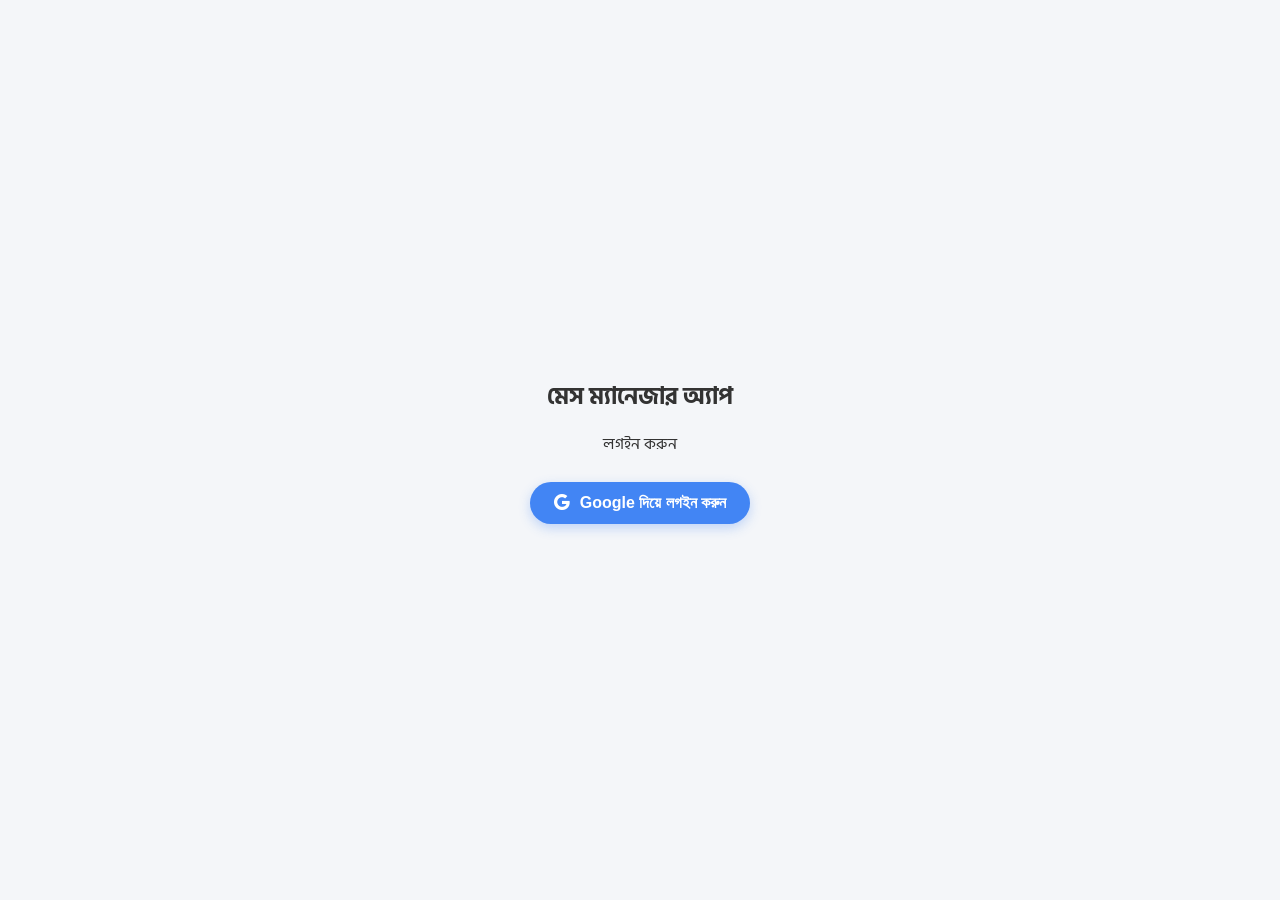
==== commit 0f0441f1: "Wrap save button in a div for better styling Added a div wrapper around the save button for improved" ====
--- a/index.html
+++ b/index.html
@@ -120,8 +120,10 @@
             <label><input type="checkbox" id="breakfast"> সকাল (Breakfast)</label><br>
             <label><input type="checkbox" id="lunch"> দুপুর (Lunch)</label><br>
             <label><input type="checkbox" id="dinner"> রাত (Dinner)</label><br><br>
-            
-            <button onclick="saveMealToFirebase()" style="padding: 10px 20px; background-color: #007bff; color: white; border: none; border-radius: 5px;">Save</button>
+            <div>
+            <button onclick="saveMealToFirebase()" style="padding: 10px 20px; background-color: #007bff; color: white; border: none;
+               margin-top:5px;  border-radius: 5px;">Save</button>
+            </div>
           </div>  
         </div>
       </div>
--- a/common.css
+++ b/common.css
@@ -196,7 +196,7 @@
   font-weight: 600;
   border-radius: 25px;
   cursor: pointer;
-  margin-top: 15px;
+  margin-top: 10px;
   width: 100%;
   transition: background 0.3s, transform 0.2s;
 }
@@ -455,7 +455,8 @@
 
 .nav-container {
   position: fixed;
-  top: 59px; 
+  top: auto; 
+  bottom: 0;
   left: 50%;
   transform: translateX(-50%);
   width: 100%;
@@ -519,7 +520,7 @@
 }
 
 .main-content {
-  padding-top: 170px; 
+  padding-top: 30px; 
   width: 100%;
   box-sizing: border-box;
 }
